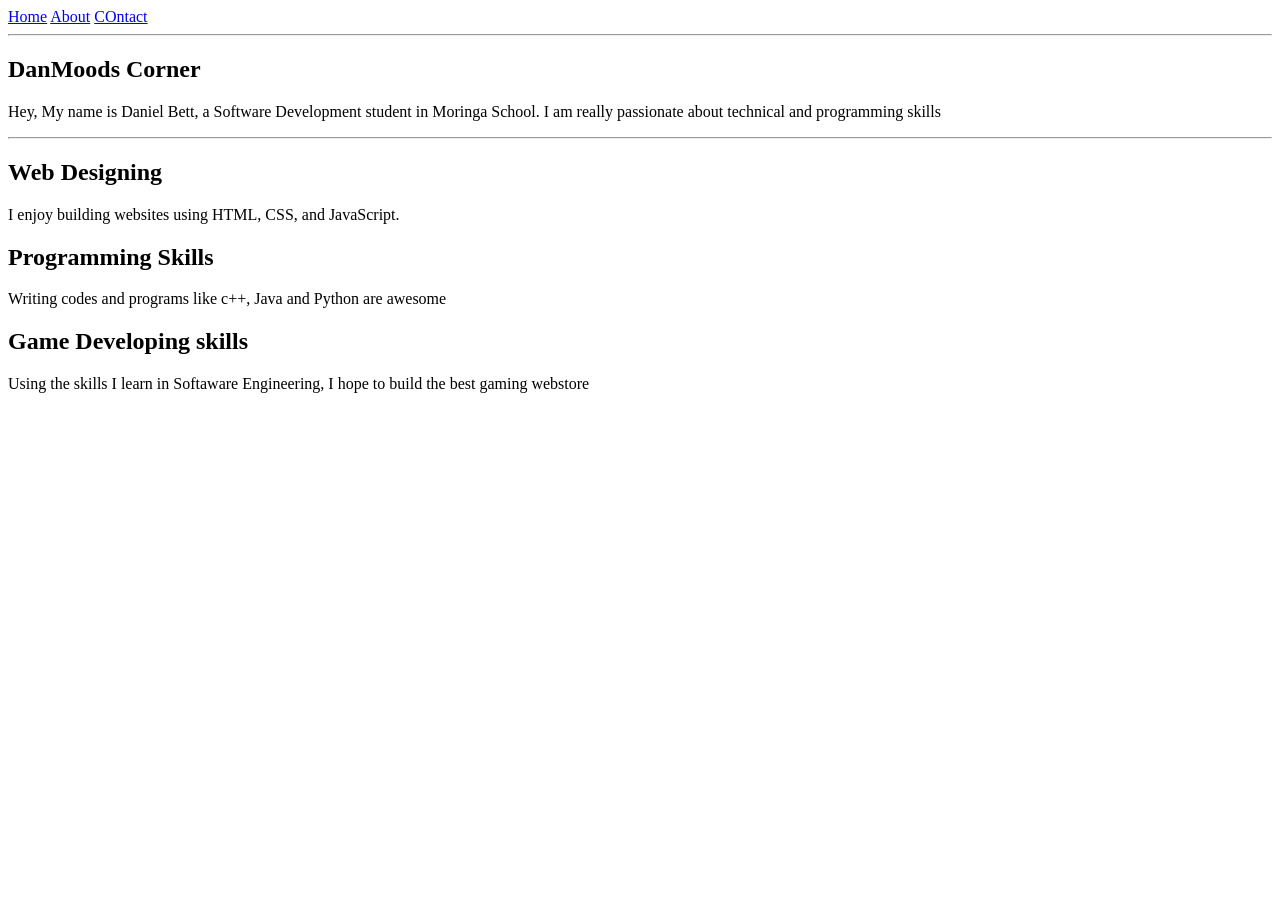
==== index.html @ 3ac575c4 "These is my first HTML practice" ====
<!DOCTYPE html>
<html lang="en">
    <head>
        <meta charset="UTF-8">
        <meta name="viewport" content="width=device-width, initial-scale=1.0">
        <title>--DANIEL HOME--</title>
    </head>
<body>
    <!--Navigation Paths-->
    <nav>
        <a href="index.html">Home</a>
        <a href="about.html">About</a>
        <a href="contact">COntact</a>
    </nav>
    <!--Hero Section-->
    <hr>
    <section>
        <h1>DanMoods Corner</h1>
        <p>Hey, My name is Daniel Bett, a Software Development student in Moringa School. I am really passionate about technical and programming skills</p>
    </section>
    <hr>
    <!--Feature Cards-->
    <section>
        <div>
            <h2>Web Designing</h2>
            <p>I enjoy building websites using HTML, CSS, and JavaScript.</p>
        </div>
        <div>
            <h2>Programming Skills</h2>
            <p>Writing codes and programs like c++, Java and Python are awesome</p>
        </div>
        <div>
            <h2>Game Developing skills</h2>
            <p>Using the skills I learn in Softaware Engineering, I hope to build the best gaming webstore</p>
        </div>
    </section>
</body>

</html>
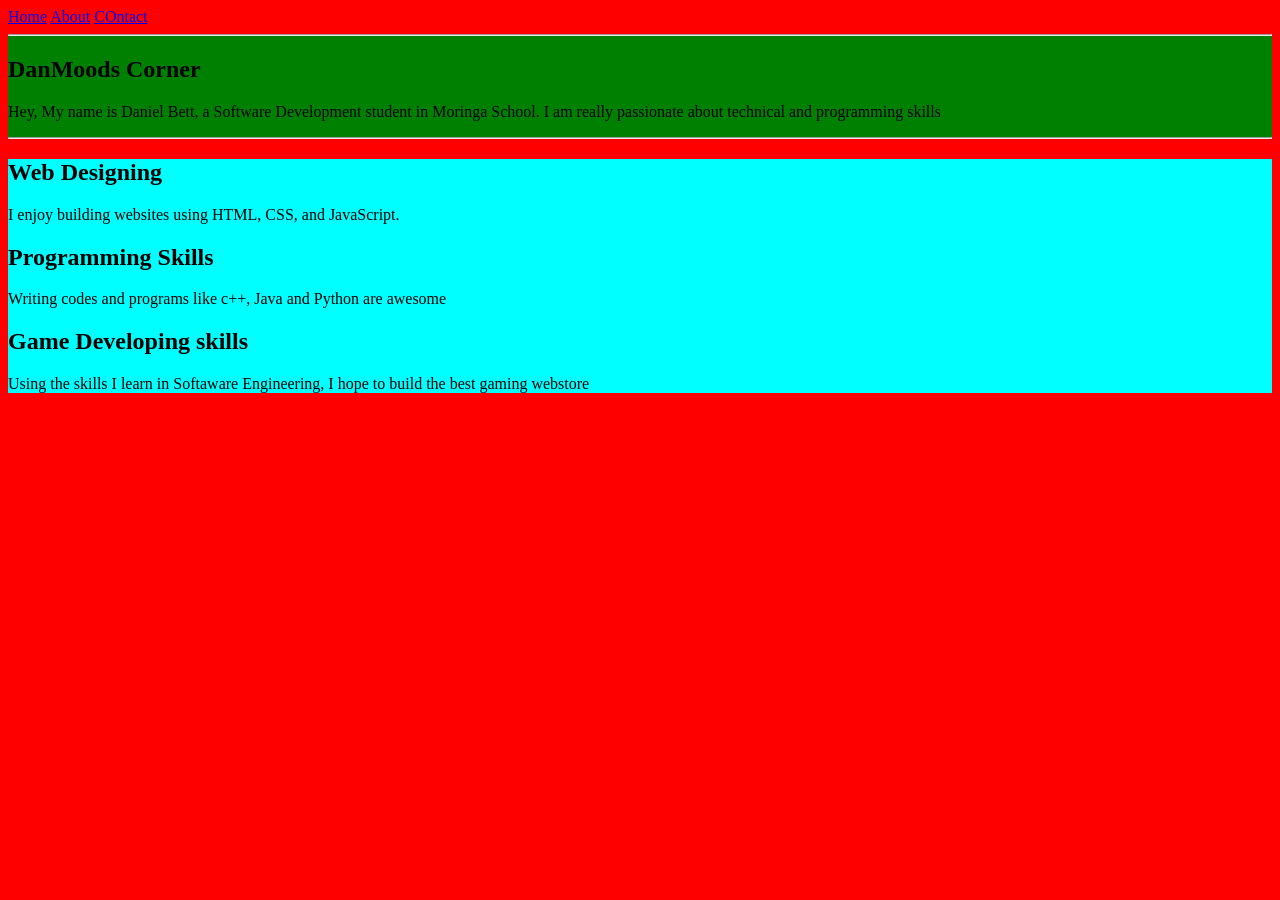
==== commit c1494305: "Modification" ====
--- a/index.html
+++ b/index.html
@@ -4,23 +4,26 @@
         <meta charset="UTF-8">
         <meta name="viewport" content="width=device-width, initial-scale=1.0">
         <title>--DANIEL HOME--</title>
+        <link rel="stylesheet" href="./style.css">
     </head>
 <body>
     <!--Navigation Paths-->
     <nav>
         <a href="index.html">Home</a>
         <a href="about.html">About</a>
-        <a href="contact">COntact</a>
+        <a href="contact.html">COntact</a>
     </nav>
     <!--Hero Section-->
-    <hr>
+<div class="MySection">
+    <hr >
     <section>
         <h1>DanMoods Corner</h1>
         <p>Hey, My name is Daniel Bett, a Software Development student in Moringa School. I am really passionate about technical and programming skills</p>
     </section>
     <hr>
+</div>
     <!--Feature Cards-->
-    <section>
+    <section id="FeatureCards">
         <div>
             <h2>Web Designing</h2>
             <p>I enjoy building websites using HTML, CSS, and JavaScript.</p>
--- a/style.css
+++ b/style.css
@@ -0,0 +1,11 @@
+body {
+    background-color: red;
+}
+
+.MySection {
+    background-color: green;
+}
+
+#FeatureCards {
+    background-color: aqua;
+}
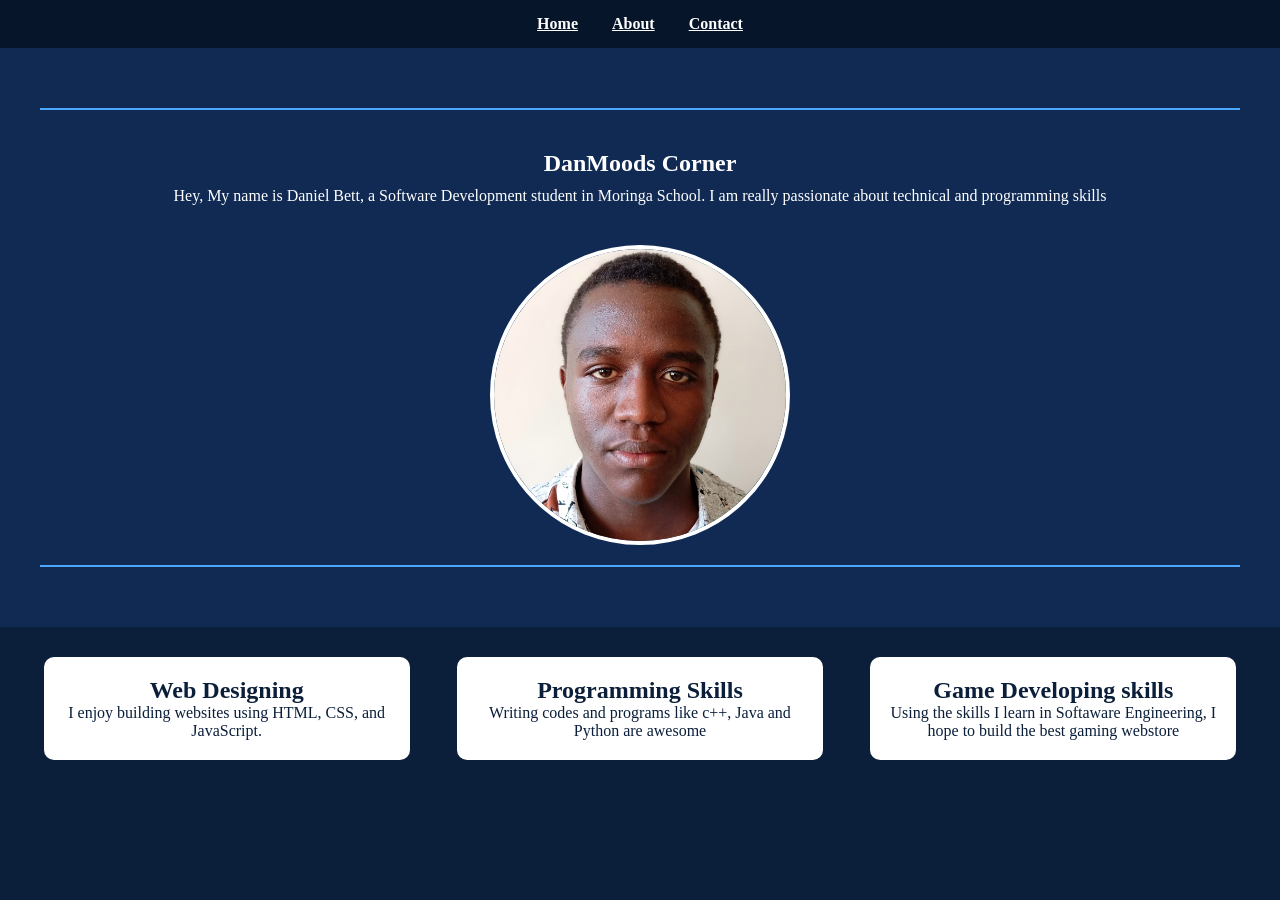
==== commit a20a9b20: "Modification" ====
--- a/index.html
+++ b/index.html
@@ -11,7 +11,7 @@
     <nav>
         <a href="index.html">Home</a>
         <a href="about.html">About</a>
-        <a href="contact.html">COntact</a>
+        <a href="contact.html">Contact</a>
     </nav>
     <!--Hero Section-->
 <div class="MySection">
@@ -20,6 +20,7 @@
         <h1>DanMoods Corner</h1>
         <p>Hey, My name is Daniel Bett, a Software Development student in Moringa School. I am really passionate about technical and programming skills</p>
     </section>
+    <img src="Danmoods.png">  
     <hr>
 </div>
     <!--Feature Cards-->
--- a/style.css
+++ b/style.css
@@ -1,11 +1,88 @@
-body {
-    background-color: red;
+/* Reset some default spacing */
+* {
+    margin: 0;
+    padding: 0;
+    box-sizing: border-box;
 }
 
-.MySection {
-    background-color: green;
+/* Body styling */
+body {
+    font-family: 'Times New Roman', Times, serif;
+    background-color: #0b1f3a;
+    color: white;
 }
 
+/* Navigation bar */
+nav {
+    background-color: #07152a; /* Darker navy */
+    padding: 15px;
+    text-align: center;
+}
+
+nav a {
+    list-style-type: disc;
+    color: white;
+    margin: 0 15px;
+    font-weight: bold;
+}
+
+nav a:hover {
+    color: #4da6ff; /* Light blue hover */
+}
+
+/* Hero Section */
+.MySection {
+    background-color: #102a54;
+    padding: 40px;
+    text-align: center;
+}
+
+.MySection h1 {
+    margin-bottom: 10px;
+}
+
+/* Feature Cards */
 #FeatureCards {
-    background-color: aqua;
+    display: flex;
+    justify-content: space-around;
+    padding: 30px;
+    gap: 20px;
+}
+
+#FeatureCards div {
+    background-color: white;
+    color: #0b1f3a; /* Navy text */
+    padding: 20px;
+    border-radius: 10px;
+    width: 30%;
+    text-align: center;
+}
+
+/* Section styling (for other pages) */
+section {
+    padding: 20px;
+    text-align: center;
+}
+
+/* Images */
+img {
+    width: 300px;
+    height: 300px;
+    border-radius: 50%;
+    object-fit: cover;
+    display: block;
+    margin: 20px auto;
+    border: 4px solid white;
+}
+
+/* Lines */
+hr {
+    border: 1px solid #4da6ff;
+    margin: 20px 0;
+}
+
+/* Div */
+
+#ImageCentering {
+    
 }
